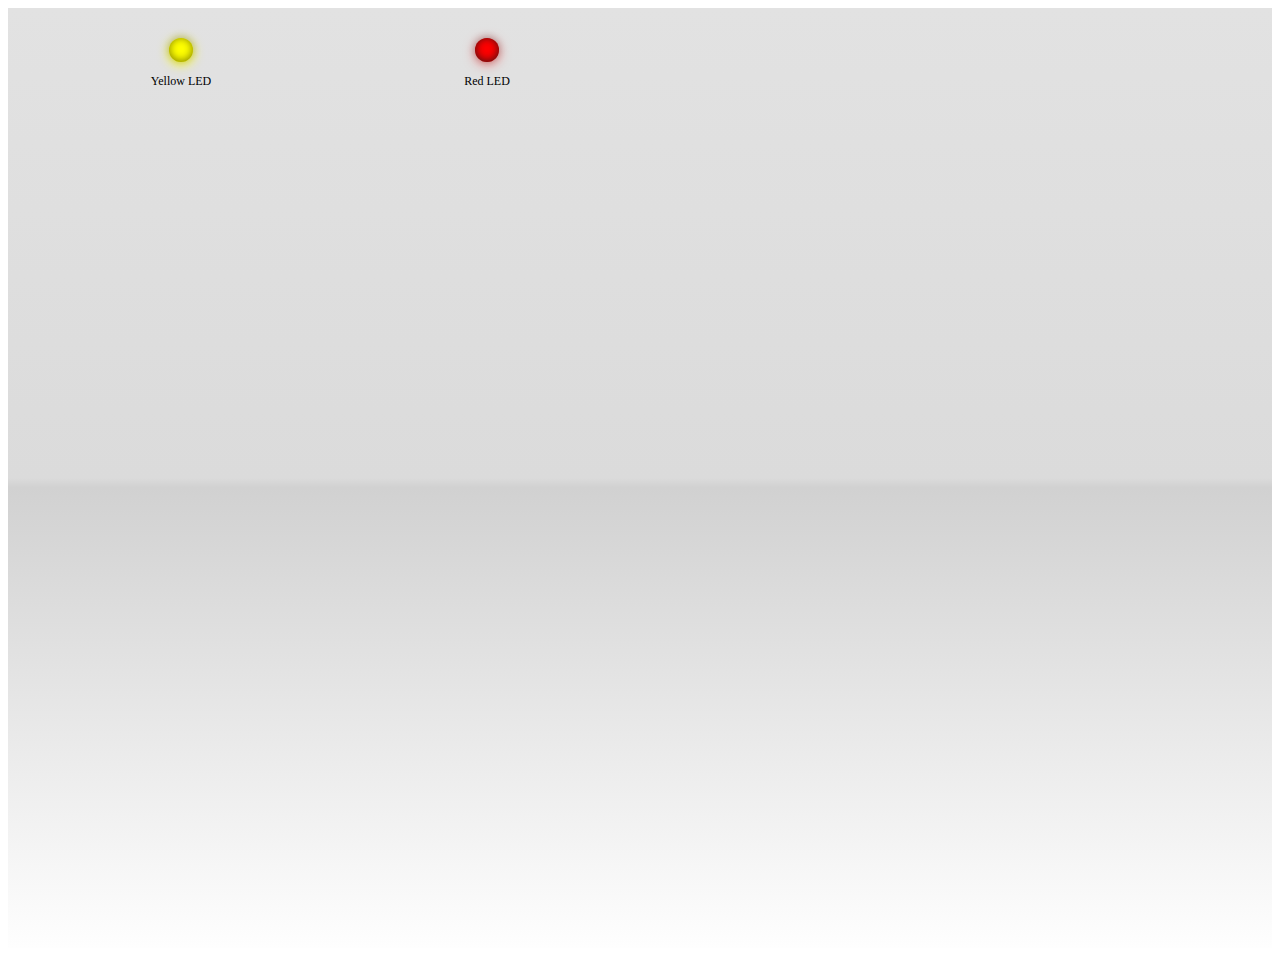
==== lights.html @ 6aaa7ebf "Add basic lights." ====
<!DOCTYPE html>
<html>
  <head>
    <meta charset="utf-8">
    <title>Lights</title>
    <link href="styles/lights.css" rel="stylesheet" type="text/css">

  </head>
  <body>
    <div class="container">
      <div class="led-box">
        <div class="led-yellow blink-yellow"></div>
        <p>Yellow LED</p>
      </div>
      <div class="led-box">
        <div class="led-red"></div>
        <p>Red LED</p>
      </div>
    </div>
  <script src="https://ajax.googleapis.com/ajax/libs/jquery/1.12.4/jquery.min.js"></script>
  <script type="text/javascript" src="js/lights.js"></script>
  <script type="text/javascript" charset="utf-8">

      // $('.slot').jSlots({
      //     spinner : '#playFancy',
      //     winnerNumber : 7
      // });

  </script>

  </body>
</html>
---- styles/lights.css ----
.container {
  background-size: cover;
  background: rgb(226,226,226); /* Old browsers */
  background: -moz-linear-gradient(top,  rgba(226,226,226,1) 0%, rgba(219,219,219,1) 50%, rgba(209,209,209,1) 51%, rgba(254,254,254,1) 100%); /* FF3.6+ */
  background: -webkit-gradient(linear, left top, left bottom, color-stop(0%,rgba(226,226,226,1)), color-stop(50%,rgba(219,219,219,1)), color-stop(51%,rgba(209,209,209,1)), color-stop(100%,rgba(254,254,254,1))); /* Chrome,Safari4+ */
  background: -webkit-linear-gradient(top,  rgba(226,226,226,1) 0%,rgba(219,219,219,1) 50%,rgba(209,209,209,1) 51%,rgba(254,254,254,1) 100%); /* Chrome10+,Safari5.1+ */
  background: -o-linear-gradient(top,  rgba(226,226,226,1) 0%,rgba(219,219,219,1) 50%,rgba(209,209,209,1) 51%,rgba(254,254,254,1) 100%); /* Opera 11.10+ */
  background: -ms-linear-gradient(top,  rgba(226,226,226,1) 0%,rgba(219,219,219,1) 50%,rgba(209,209,209,1) 51%,rgba(254,254,254,1) 100%); /* IE10+ */
  background: linear-gradient(to bottom,  rgba(226,226,226,1) 0%,rgba(219,219,219,1) 50%,rgba(209,209,209,1) 51%,rgba(254,254,254,1) 100%); /* W3C */
  filter: progid:DXImageTransform.Microsoft.gradient( startColorstr='#e2e2e2', endColorstr='#fefefe',GradientType=0 ); /* IE6-9 */
  padding: 20px;
}

.led-box {
  height: 30px;
  width: 25%;
  margin: 10px 0;
  float: left;
}

.led-box p {
  font-size: 12px;
  text-align: center;
  margin: 1em;
}

.led-red {
  margin: 0 auto;
  width: 24px;
  height: 24px;
  background-color: #F00;
  border-radius: 50%;
  box-shadow: rgba(0, 0, 0, 0.2) 0 -1px 7px 1px, inset #441313 0 -1px 9px, rgba(255, 0, 0, 0.5) 0 2px 12px;
  -webkit-animation: blinkRed 0.5s infinite;
  -moz-animation: blinkRed 0.5s infinite;
  -ms-animation: blinkRed 0.5s infinite;
  -o-animation: blinkRed 0.5s infinite;
  animation: blinkRed 0.5s infinite;
}

@-webkit-keyframes blinkRed {
    from { background-color: #F00; }
    50% { background-color: #A00; box-shadow: rgba(0, 0, 0, 0.2) 0 -1px 7px 1px, inset #441313 0 -1px 9px, rgba(255, 0, 0, 0.5) 0 2px 0;}
    to { background-color: #F00; }
}
@-moz-keyframes blinkRed {
    from { background-color: #F00; }
    50% { background-color: #A00; box-shadow: rgba(0, 0, 0, 0.2) 0 -1px 7px 1px, inset #441313 0 -1px 9px, rgba(255, 0, 0, 0.5) 0 2px 0;}
    to { background-color: #F00; }
}
@-ms-keyframes blinkRed {
    from { background-color: #F00; }
    50% { background-color: #A00; box-shadow: rgba(0, 0, 0, 0.2) 0 -1px 7px 1px, inset #441313 0 -1px 9px, rgba(255, 0, 0, 0.5) 0 2px 0;}
    to { background-color: #F00; }
}
@-o-keyframes blinkRed {
    from { background-color: #F00; }
    50% { background-color: #A00; box-shadow: rgba(0, 0, 0, 0.2) 0 -1px 7px 1px, inset #441313 0 -1px 9px, rgba(255, 0, 0, 0.5) 0 2px 0;}
    to { background-color: #F00; }
}
@keyframes blinkRed {
    from { background-color: #F00; }
    50% { background-color: #A00; box-shadow: rgba(0, 0, 0, 0.2) 0 -1px 7px 1px, inset #441313 0 -1px 9px, rgba(255, 0, 0, 0.5) 0 2px 0;}
    to { background-color: #F00; }
}

.led-yellow {
  margin: 0 auto;
  width: 24px;
  height: 24px;
  background-color: #FF0;
  border-radius: 50%;
}

.blink-yellow {
  box-shadow: rgba(0, 0, 0, 0.2) 0 -1px 7px 1px, inset #808002 0 -1px 9px, #FF0 0 2px 12px;
  -webkit-animation: blinkYellow 1s infinite;
  -moz-animation: blinkYellow 1s infinite;
  -ms-animation: blinkYellow 1s infinite;
  -o-animation: blinkYellow 1s infinite;
  animation: blinkYellow 500ms infinite;
}

@-webkit-keyframes blinkYellow {
    from { background-color: #FF0; }
    50% { background-color: #AA0; box-shadow: rgba(179, 170, -130, 3.2) 0 -1px 17px 5px, inset #6d6d57 0 -3px 8px}
    to { background-color: #FF0; }
}
@-moz-keyframes blinkYellow {
    from { background-color: #FF0; }
    50% { background-color: #AA0; box-shadow: rgba(0, 0, 0, 0.2) 0 -1px 7px 1px, inset #808002 0 -1px 9px, #FF0 0 2px 0; }
    to { background-color: #FF0; }
}
@-ms-keyframes blinkYellow {
    from { background-color: #FF0; }
    50% { background-color: #AA0; box-shadow: rgba(0, 0, 0, 0.2) 0 -1px 7px 1px, inset #808002 0 -1px 9px, #FF0 0 2px 0; }
    to { background-color: #FF0; }
}
@-o-keyframes blinkYellow {
    from { background-color: #FF0; }
    50% { background-color: #AA0; box-shadow: rgba(0, 0, 0, 0.2) 0 -1px 7px 1px, inset #808002 0 -1px 9px, #FF0 0 2px 0; }
    to { background-color: #FF0; }
}
@keyframes blinkYellow {
    from { background-color: #FF0; }
    50% { background-color: #AA0; box-shadow: rgba(179, 170, -130, 3.2) 0 -1px 17px 5px, inset #6d6d57 0 -3px 8px}
    to { background-color: #FF0; }
}

@keyframes blinkYellow {
    0%,100% { background-color: #9a9a20; box-shadow: #828255 0px -1px 1px 1px, inset #6d6d57 2px -6px 15px;}
    50% { background-color: #ffff00; box-shadow: #ffff00 0px 0px 22px 4px, #afaf74 0px 0px 6px 1px, inset #b3b32e 1px -2px 9px 0px;}
}
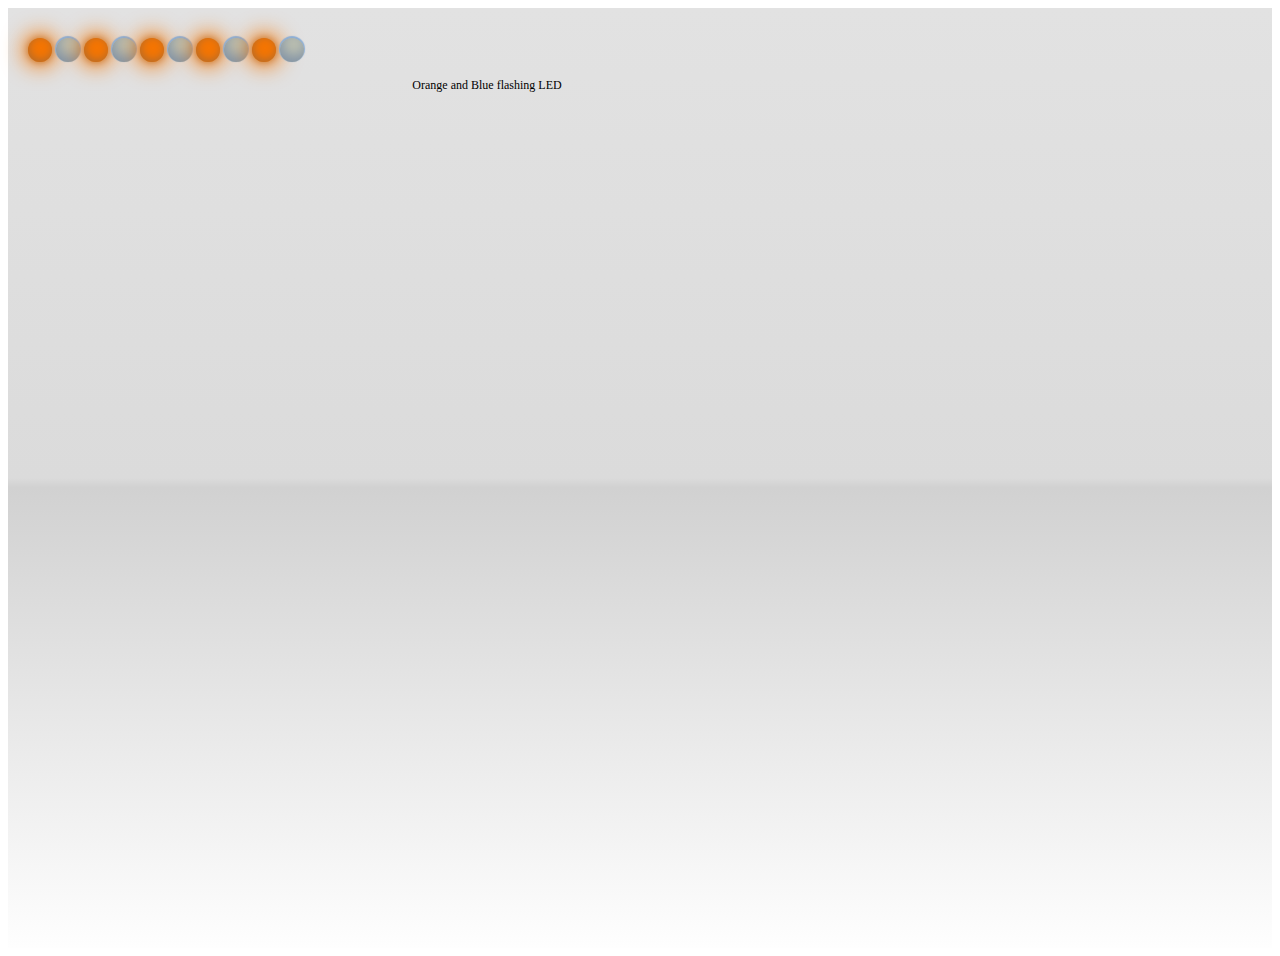
==== commit e50740c1: "Update colors to orange and blue. Make the lights blink back and forth differently." ====
--- a/lights.html
+++ b/lights.html
@@ -9,12 +9,17 @@
   <body>
     <div class="container">
       <div class="led-box">
-        <div class="led-yellow blink-yellow"></div>
-        <p>Yellow LED</p>
-      </div>
-      <div class="led-box">
-        <div class="led-red"></div>
-        <p>Red LED</p>
+        <div class="led-orange blink-orange"></div>
+        <div class="led-blue blink-blue"></div>
+        <div class="led-orange blink-orange"></div>
+        <div class="led-blue blink-blue"></div>
+        <div class="led-orange blink-orange"></div>
+        <div class="led-blue blink-blue"></div>
+        <div class="led-orange blink-orange"></div>
+        <div class="led-blue blink-blue"></div>
+        <div class="led-orange blink-orange"></div>
+        <div class="led-blue blink-blue"></div>
+        <p>Orange and Blue flashing LED</p>
       </div>
     </div>
   <script src="https://ajax.googleapis.com/ajax/libs/jquery/1.12.4/jquery.min.js"></script>
--- a/styles/lights.css
+++ b/styles/lights.css
@@ -13,7 +13,7 @@
 
 .led-box {
   height: 30px;
-  width: 25%;
+  width: 75%;
   margin: 10px 0;
   float: left;
 }
@@ -23,91 +23,91 @@
   text-align: center;
   margin: 1em;
 }
+/*
+#4092f1 - blue
+#f47503 - orange*/
 
-.led-red {
+.led-blue {
   margin: 0 auto;
   width: 24px;
   height: 24px;
-  background-color: #F00;
+  background-color: #cacab3;
   border-radius: 50%;
-  box-shadow: rgba(0, 0, 0, 0.2) 0 -1px 7px 1px, inset #441313 0 -1px 9px, rgba(255, 0, 0, 0.5) 0 2px 12px;
-  -webkit-animation: blinkRed 0.5s infinite;
-  -moz-animation: blinkRed 0.5s infinite;
-  -ms-animation: blinkRed 0.5s infinite;
-  -o-animation: blinkRed 0.5s infinite;
-  animation: blinkRed 0.5s infinite;
+  display: inline-block;
 }
 
-@-webkit-keyframes blinkRed {
-    from { background-color: #F00; }
-    50% { background-color: #A00; box-shadow: rgba(0, 0, 0, 0.2) 0 -1px 7px 1px, inset #441313 0 -1px 9px, rgba(255, 0, 0, 0.5) 0 2px 0;}
-    to { background-color: #F00; }
-}
-@-moz-keyframes blinkRed {
-    from { background-color: #F00; }
-    50% { background-color: #A00; box-shadow: rgba(0, 0, 0, 0.2) 0 -1px 7px 1px, inset #441313 0 -1px 9px, rgba(255, 0, 0, 0.5) 0 2px 0;}
-    to { background-color: #F00; }
-}
-@-ms-keyframes blinkRed {
-    from { background-color: #F00; }
-    50% { background-color: #A00; box-shadow: rgba(0, 0, 0, 0.2) 0 -1px 7px 1px, inset #441313 0 -1px 9px, rgba(255, 0, 0, 0.5) 0 2px 0;}
-    to { background-color: #F00; }
-}
-@-o-keyframes blinkRed {
-    from { background-color: #F00; }
-    50% { background-color: #A00; box-shadow: rgba(0, 0, 0, 0.2) 0 -1px 7px 1px, inset #441313 0 -1px 9px, rgba(255, 0, 0, 0.5) 0 2px 0;}
-    to { background-color: #F00; }
-}
-@keyframes blinkRed {
-    from { background-color: #F00; }
-    50% { background-color: #A00; box-shadow: rgba(0, 0, 0, 0.2) 0 -1px 7px 1px, inset #441313 0 -1px 9px, rgba(255, 0, 0, 0.5) 0 2px 0;}
-    to { background-color: #F00; }
+.blink-blue {
+  box-shadow: #8daed4 0px -1px 1px 1px, inset #7e90a5 2px -6px 15px;
+  -webkit-animation: blinkBlue 1s infinite;
+  -moz-animation: blinkBlue 1s infinite;
+  -ms-animation: blinkBlue 1s infinite;
+  -o-animation: blinkBlue 1s infinite;
+  animation: blinkBlue 500ms infinite;
+  animation-delay: 250ms;
 }
 
-.led-yellow {
-  margin: 0 auto;
-  width: 24px;
-  height: 24px;
-  background-color: #FF0;
-  border-radius: 50%;
+@-webkit-keyframes blinkBlue {
+    0%, 100% { background-color: #cacab3; box-shadow: #8daed4 0px -1px 1px 1px, inset #7e90a5 2px -6px 15px; }
+    50% { background-color: #4092f1; box-shadow: #4092f1 0px 0px 22px 4px, #6f8daf 0px 0px 6px 1px, inset #2c6ab1 1px -2px 9px 0px; }
+}
+@-moz-keyframes blinkBlue {
+    0%, 100% { background-color: #cacab3; box-shadow: #8daed4 0px -1px 1px 1px, inset #7e90a5 2px -6px 15px; }
+    50% { background-color: #4092f1; box-shadow: #4092f1 0px 0px 22px 4px, #6f8daf 0px 0px 6px 1px, inset #2c6ab1 1px -2px 9px 0px; }
+}
+@-ms-keyframes blinkBlue {
+    0%, 100% { background-color: #cacab3; box-shadow: #8daed4 0px -1px 1px 1px, inset #7e90a5 2px -6px 15px; }
+    50% { background-color: #4092f1; box-shadow: #4092f1 0px 0px 22px 4px, #6f8daf 0px 0px 6px 1px, inset #2c6ab1 1px -2px 9px 0px; }
+}
+@-o-keyframes blinkBlue {
+    0%, 100% { background-color: #cacab3; box-shadow: #8daed4 0px -1px 1px 1px, inset #7e90a5 2px -6px 15px; }
+    50% { background-color: #4092f1; box-shadow: #4092f1 0px 0px 22px 4px, #6f8daf 0px 0px 6px 1px, inset #2c6ab1 1px -2px 9px 0px; }
+}
+@keyframes blinkBlue {
+    0%, 100% { background-color: #cacab3; box-shadow: #8daed4 0px -1px 1px 1px, inset #7e90a5 2px -6px 15px; }
+    50% { background-color: #4092f1; box-shadow: #4092f1 0px 0px 22px 4px, #6f8daf 0px 0px 6px 1px, inset #2c6ab1 1px -2px 9px 0px; }
 }
 
-.blink-yellow {
-  box-shadow: rgba(0, 0, 0, 0.2) 0 -1px 7px 1px, inset #808002 0 -1px 9px, #FF0 0 2px 12px;
-  -webkit-animation: blinkYellow 1s infinite;
-  -moz-animation: blinkYellow 1s infinite;
-  -ms-animation: blinkYellow 1s infinite;
-  -o-animation: blinkYellow 1s infinite;
-  animation: blinkYellow 500ms infinite;
+
+.led-orange {
+    margin: 0 auto;
+    width: 24px;
+    height: 24px;
+    background-color: #f47503;
+    border-radius: 50%;
+    display: inline-block;
 }
 
-@-webkit-keyframes blinkYellow {
-    from { background-color: #FF0; }
-    50% { background-color: #AA0; box-shadow: rgba(179, 170, -130, 3.2) 0 -1px 17px 5px, inset #6d6d57 0 -3px 8px}
-    to { background-color: #FF0; }
-}
-@-moz-keyframes blinkYellow {
-    from { background-color: #FF0; }
-    50% { background-color: #AA0; box-shadow: rgba(0, 0, 0, 0.2) 0 -1px 7px 1px, inset #808002 0 -1px 9px, #FF0 0 2px 0; }
-    to { background-color: #FF0; }
-}
-@-ms-keyframes blinkYellow {
-    from { background-color: #FF0; }
-    50% { background-color: #AA0; box-shadow: rgba(0, 0, 0, 0.2) 0 -1px 7px 1px, inset #808002 0 -1px 9px, #FF0 0 2px 0; }
-    to { background-color: #FF0; }
-}
-@-o-keyframes blinkYellow {
-    from { background-color: #FF0; }
-    50% { background-color: #AA0; box-shadow: rgba(0, 0, 0, 0.2) 0 -1px 7px 1px, inset #808002 0 -1px 9px, #FF0 0 2px 0; }
-    to { background-color: #FF0; }
-}
-@keyframes blinkYellow {
-    from { background-color: #FF0; }
-    50% { background-color: #AA0; box-shadow: rgba(179, 170, -130, 3.2) 0 -1px 17px 5px, inset #6d6d57 0 -3px 8px}
-    to { background-color: #FF0; }
+.blink-orange {
+    box-shadow: #f47503 0px 0px 22px 4px, #b19174 0px 0px 6px 1px, inset #b36c2c 1px -2px 9px 0px;
+    -webkit-animation: blinkOrange 1s infinite;
+    -moz-animation: blinkOrange 1s infinite;
+    -ms-animation: blinkOrange 1s infinite;
+    -o-animation: blinkOrange 1s infinite;
+    animation: blinkOrange 500ms infinite;
 }
 
-@keyframes blinkYellow {
-    0%,100% { background-color: #9a9a20; box-shadow: #828255 0px -1px 1px 1px, inset #6d6d57 2px -6px 15px;}
-    50% { background-color: #ffff00; box-shadow: #ffff00 0px 0px 22px 4px, #afaf74 0px 0px 6px 1px, inset #b3b32e 1px -2px 9px 0px;}
+@-webkit-keyframes blinkOrange {
+  0%, 100% { background-color: #c7bcb2; box-shadow: #c39870 0px -1px 1px 1px, inset #a08c7a 2px -6px 15px;}
+  50% { background-color: #f47503; box-shadow: #f47503 0px 0px 22px 4px, #b19174 0px 0px 6px 1px, inset #b36c2c 1px -2px 9px 0px; }
+}
+@-moz-keyframes blinkOrange {
+  0%, 100% { background-color: #c7bcb2; box-shadow: #c39870 0px -1px 1px 1px, inset #a08c7a 2px -6px 15px;}
+  50% { background-color: #f47503; box-shadow: #f47503 0px 0px 22px 4px, #b19174 0px 0px 6px 1px, inset #b36c2c 1px -2px 9px 0px; }
+}
+@-ms-keyframes blinkOrange {
+  0%, 100% { background-color: #c7bcb2; box-shadow: #c39870 0px -1px 1px 1px, inset #a08c7a 2px -6px 15px;}
+  50% { background-color: #f47503; box-shadow: #f47503 0px 0px 22px 4px, #b19174 0px 0px 6px 1px, inset #b36c2c 1px -2px 9px 0px; }
+}
+@-o-keyframes blinkOrange {
+  0%, 100% { background-color: #c7bcb2; box-shadow: #c39870 0px -1px 1px 1px, inset #a08c7a 2px -6px 15px;}
+  50% { background-color: #f47503; box-shadow: #f47503 0px 0px 22px 4px, #b19174 0px 0px 6px 1px, inset #b36c2c 1px -2px 9px 0px; }
+}
+@keyframes blinkOrange {
+  0%, 100% { background-color: #c7bcb2; box-shadow: #c39870 0px -1px 1px 1px, inset #a08c7a 2px -6px 15px;}
+  50% { background-color: #f47503; box-shadow: #f47503 0px 0px 22px 4px, #b19174 0px 0px 6px 1px, inset #b36c2c 1px -2px 9px 0px; }
+}
+
+@keyframes blinkOrange {
+  0%, 100% { background-color: #c7bcb2; box-shadow: #c39870 0px -1px 1px 1px, inset #a08c7a 2px -6px 15px;}
+  50% { background-color: #f47503; box-shadow: #f47503 0px 0px 22px 4px, #b19174 0px 0px 6px 1px, inset #b36c2c 1px -2px 9px 0px; }
 }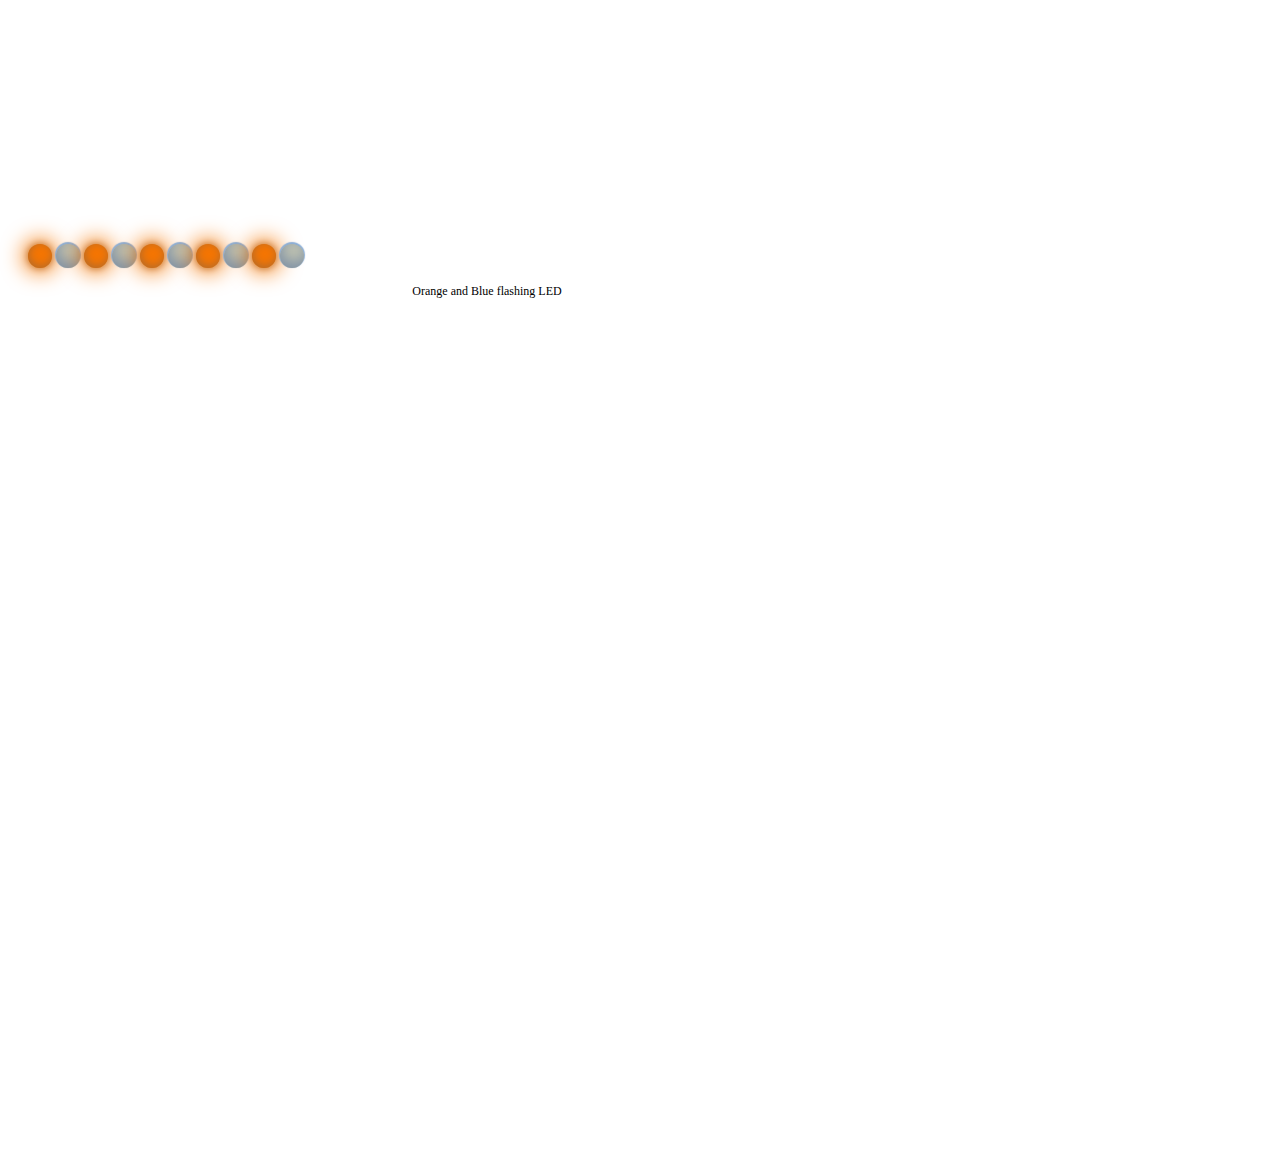
==== commit 385b27c3: "Add neon coloring for WINNER display." ====
--- a/lights.html
+++ b/lights.html
@@ -4,9 +4,11 @@
     <meta charset="utf-8">
     <title>Lights</title>
     <link href="styles/lights.css" rel="stylesheet" type="text/css">
+    <link href='https://fonts.googleapis.com/css?family=Monoton' rel='stylesheet' type='text/css'>
 
   </head>
   <body>
+    <div class="winner">WINNER!</div>
     <div class="container">
       <div class="led-box">
         <div class="led-orange blink-orange"></div>
--- a/styles/lights.css
+++ b/styles/lights.css
@@ -1,13 +1,5 @@
 .container {
   background-size: cover;
-  background: rgb(226,226,226); /* Old browsers */
-  background: -moz-linear-gradient(top,  rgba(226,226,226,1) 0%, rgba(219,219,219,1) 50%, rgba(209,209,209,1) 51%, rgba(254,254,254,1) 100%); /* FF3.6+ */
-  background: -webkit-gradient(linear, left top, left bottom, color-stop(0%,rgba(226,226,226,1)), color-stop(50%,rgba(219,219,219,1)), color-stop(51%,rgba(209,209,209,1)), color-stop(100%,rgba(254,254,254,1))); /* Chrome,Safari4+ */
-  background: -webkit-linear-gradient(top,  rgba(226,226,226,1) 0%,rgba(219,219,219,1) 50%,rgba(209,209,209,1) 51%,rgba(254,254,254,1) 100%); /* Chrome10+,Safari5.1+ */
-  background: -o-linear-gradient(top,  rgba(226,226,226,1) 0%,rgba(219,219,219,1) 50%,rgba(209,209,209,1) 51%,rgba(254,254,254,1) 100%); /* Opera 11.10+ */
-  background: -ms-linear-gradient(top,  rgba(226,226,226,1) 0%,rgba(219,219,219,1) 50%,rgba(209,209,209,1) 51%,rgba(254,254,254,1) 100%); /* IE10+ */
-  background: linear-gradient(to bottom,  rgba(226,226,226,1) 0%,rgba(219,219,219,1) 50%,rgba(209,209,209,1) 51%,rgba(254,254,254,1) 100%); /* W3C */
-  filter: progid:DXImageTransform.Microsoft.gradient( startColorstr='#e2e2e2', endColorstr='#fefefe',GradientType=0 ); /* IE6-9 */
   padding: 20px;
 }
 
@@ -110,4 +102,58 @@
 @keyframes blinkOrange {
   0%, 100% { background-color: #c7bcb2; box-shadow: #c39870 0px -1px 1px 1px, inset #a08c7a 2px -6px 15px;}
   50% { background-color: #f47503; box-shadow: #f47503 0px 0px 22px 4px, #b19174 0px 0px 6px 1px, inset #b36c2c 1px -2px 9px 0px; }
-}+}
+
+
+/* Neon Word Coloring */
+
+/*neeeeoooon*/
+
+.winner {
+  text-align: center;
+  font-size: 7em;
+  color: #fff;
+  margin: 20px 0 20px 0;
+  text-decoration: none;
+  -webkit-transition: all 0.5s;
+  -moz-transition: all 0.5s;
+  transition: all 0.5s;
+  font-family: Monoton;
+  -webkit-animation: neon 1.5s ease-in-out infinite alternate;
+  -moz-animation: neon 1.5s ease-in-out infinite alternate;
+  animation: neon 1.5s ease-in-out infinite alternate;
+}
+
+
+/*glow for webkit*/
+
+@-webkit-keyframes neon {
+  from {
+    text-shadow: 0 0 10px #fff, 0 0 20px #fff, 0 0 30px #fff, 0 0 40px #FF1177, 0 0 70px #FF1177, 0 0 80px #FF1177, 0 0 100px #FF1177, 0 0 150px #FF1177;
+  }
+  to {
+    text-shadow: 0 0 5px #fff, 0 0 10px #fff, 0 0 15px #fff, 0 0 20px #FF1177, 0 0 35px #FF1177, 0 0 40px #FF1177, 0 0 50px #FF1177, 0 0 75px #FF1177;
+  }
+}
+
+/*glow for mozilla*/
+
+@-moz-keyframes neon {
+  from {
+    text-shadow: 0 0 10px #fff, 0 0 20px #fff, 0 0 30px #fff, 0 0 40px #FF1177, 0 0 70px #FF1177, 0 0 80px #FF1177, 0 0 100px #FF1177, 0 0 150px #FF1177;
+  }
+  to {
+    text-shadow: 0 0 5px #fff, 0 0 10px #fff, 0 0 15px #fff, 0 0 20px #FF1177, 0 0 35px #FF1177, 0 0 40px #FF1177, 0 0 50px #FF1177, 0 0 75px #FF1177;
+  }
+}
+
+/*glow*/
+
+@keyframes neon {
+  from {
+    text-shadow: 0 0 10px #fff, 0 0 20px #fff, 0 0 30px #fff, 0 0 40px #FF1177, 0 0 70px #FF1177, 0 0 80px #FF1177, 0 0 100px #FF1177, 0 0 150px #FF1177;
+  }
+  to {
+    text-shadow: 0 0 5px #fff, 0 0 10px #fff, 0 0 15px #fff, 0 0 20px #FF1177, 0 0 35px #FF1177, 0 0 40px #FF1177, 0 0 50px #FF1177, 0 0 75px #FF1177;
+  }
+}
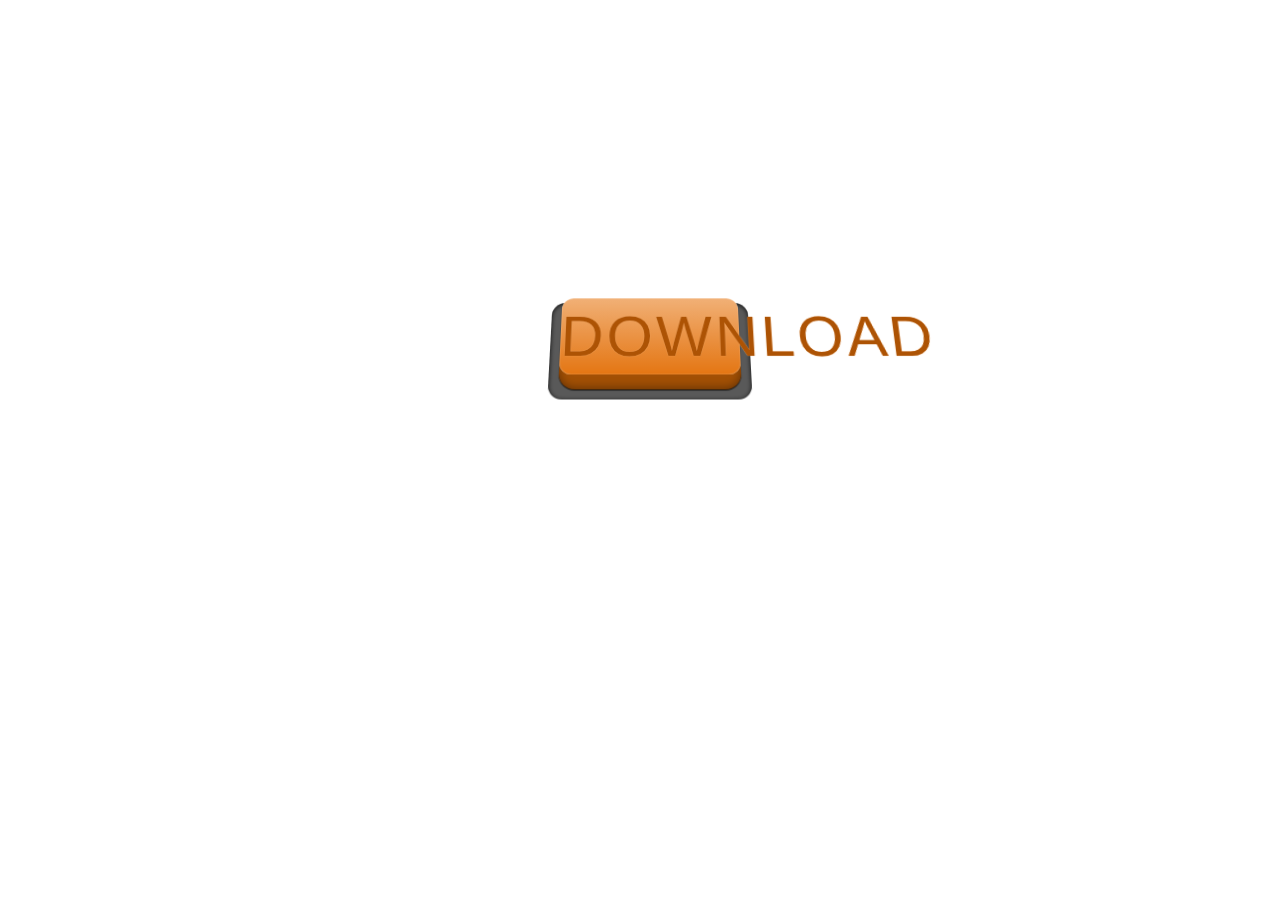
==== commit b63ff944: "Add spin button with different styling. Make spin button orange. Update lights default off colors." ====
--- a/lights.html
+++ b/lights.html
@@ -3,27 +3,16 @@
   <head>
     <meta charset="utf-8">
     <title>Lights</title>
-    <link href="styles/lights.css" rel="stylesheet" type="text/css">
+    <link href="styles/button.css" rel="stylesheet" type="text/css">
     <link href='https://fonts.googleapis.com/css?family=Monoton' rel='stylesheet' type='text/css'>
 
   </head>
   <body>
-    <div class="winner">WINNER!</div>
-    <div class="container">
-      <div class="led-box">
-        <div class="led-orange blink-orange"></div>
-        <div class="led-blue blink-blue"></div>
-        <div class="led-orange blink-orange"></div>
-        <div class="led-blue blink-blue"></div>
-        <div class="led-orange blink-orange"></div>
-        <div class="led-blue blink-blue"></div>
-        <div class="led-orange blink-orange"></div>
-        <div class="led-blue blink-blue"></div>
-        <div class="led-orange blink-orange"></div>
-        <div class="led-blue blink-blue"></div>
-        <p>Orange and Blue flashing LED</p>
-      </div>
-    </div>
+   <div class="button"><div class="outer"><div class="height"><div class="inner">DOWNLOAD</div></div></div></div>
+
+
+
+
   <script src="https://ajax.googleapis.com/ajax/libs/jquery/1.12.4/jquery.min.js"></script>
   <script type="text/javascript" src="js/lights.js"></script>
   <script type="text/javascript" charset="utf-8">
--- a/styles/button.css
+++ b/styles/button.css
@@ -0,0 +1,102 @@
+
+.button {
+  height: 80px;
+  width: 180px;
+  cursor: pointer;
+  position: absolute;
+  margin-left: auto;
+  margin-right: auto;
+  left: 0;
+  right: 0;
+  top: 300px;
+}
+.button .outer {
+  position: relative;
+  width: 100%;
+  height: 100%;
+  padding: 10px;
+  background: rgba(0,0,0,0.65);
+  border-radius: 14px;
+  -webkit-border-radius: 14px;
+  -moz-border-radius: 14px;
+  box-shadow: inset rgba(0,0,0,0.85) 0px 1px 5px;
+  -webkit-box-shadow: inset rgba(0,0,0,0.85) 0px 1px 5px;
+  -moz-box-shadow: inset rgba(0,0,0,0.85) 0px 1px 5px;
+  -webkit-transform: perspective(500px) rotateX(15deg);
+  -moz-transform: perspective(500px) rotateX(15deg);
+}
+.button .outer .height {
+  position: relative;
+  height: 100%;
+  margin-top: -15px;
+  padding-bottom: 15px;
+  background: #a25005;
+  border-radius: 16px;
+  -webkit-border-radius: 16px;
+  -moz-border-radius: 16px;
+  box-shadow: rgba(0,0,0,0.85) 0px 1px 1px, inset rgba(0,0,0,0.35) 0px -2px 8px;
+  -webkit-box-shadow: rgba(0,0,0,0.85) 0px 1px 1px, inset rgba(0,0,0,0.35) 0px -2px 8px;
+  -moz-box-shadow: rgba(0,0,0,0.85) 0px 1px 1px, inset rgba(0,0,0,0.35) 0px -2px 8px;
+  -webkit-transition: all 0.1s ease-in-out;
+  -moz-transition: all 0.1s ease-in-out;
+}
+.button:hover .outer .height {
+  margin-top: -10px;
+  padding-bottom: 10px;
+  background: #a25005;
+  box-shadow: rgba(0,0,0,0.25) 0px 1px 1px, inset rgba(0,0,0,0.35) 0px -2px 6px;
+  -webkit-box-shadow: rgba(0,0,0,0.25) 0px 1px 1px, inset rgba(0,0,0,0.35) 0px -2px 6px;
+  -moz-box-shadow: rgba( 0,0,0,0.25) 0px 1px 1px, inset rgba(0,0,0,0.35) 0px -2px 6px;
+}
+.button:active .outer .height {
+  margin-top: 0px;
+  padding-bottom: 0px;
+}
+.button .outer .height .inner {
+  line-height: 81px;
+  font-family: Bangers, Helvetica;
+  color: #ad5304;
+  font-size: 60px;
+  letter-spacing: .05em;
+  position: relative;
+  height: 100%;
+  text-align: center;
+  text-shadow: #f1b076 0px 0px 1px;
+  background: #e47613;
+  background: -moz-linear-gradient(top, #f1b076 0%, #e47613 100%); /* FF3.6+ */
+  background: -webkit-gradient(linear, left top, left bottom, color-stop(0%,#f1b076), color-stop(100%,#e47613)); /* Chrome,Safari4+ */
+  background: -webkit-linear-gradient(top, #f1b076 0%,#e47613 100%); /* Chrome10+,Safari5.1+ */
+  background: linear-gradient(top, #f1b076 0%,#e47613 100%); /* W3C */
+  border-radius: 12px;
+  -webkit-border-radius: 12px;
+  -moz-border-radius: 12px;
+  box-shadow: inset rgba(255,255,255,0.85) 0px 0px 1px;
+  -webkit-box-shadow: inset rgba(255,255,255,0.85) 0px 0px 1px;
+  -moz-box-shadow: inset rgba(255,255,255,0.85) 0px 0px 1px;
+  -webkit-transition: all 0.1s ease-in-out;
+  -moz-transition: all 0.1s ease-in-out;
+}
+.button:hover .outer .height .inner{
+  text-shadow: #f1b076 0px 0px 1px;
+  background: #e47613; /* Old browsers */
+  background: -moz-linear-gradient(top, #f1b076 0%, #e47613 100%); /* FF3.6+ */
+  background: -webkit-gradient(linear, left top, left bottom, color-stop(0%,#e47613), color-stop(100%,#e47613)); /* Chrome,Safari4+ */
+  background: -webkit-linear-gradient(top, #f1b076 0%,#e47613 100%); /* Chrome10+,Safari5.1+ */
+  background: linear-gradient(top, #f1b076 0%,#e47613 100%); /* W3C */
+}
+.button:active .outer .height .inner{
+  text-shadow: #f1b076 0px 1px 0px;
+  border-radius: 16px;
+  -webkit-border-radius: 16px;
+  -moz-border-radius: 16px;
+  box-shadow: inset rgba(0,0,0,0.9) 0px 0px 8px;
+  -webkit-box-shadow: inset rgba(0,0,0,0.9) 0px 0px 8px;
+  -moz-box-shadow: inset rgba(0,0,0,0.9) 0px 0px 8px;
+  background: #f1b076; /* Old browsers */
+  background: -moz-linear-gradient(top, #f1b076 0%, #e47613 100%); /* FF3.6+ */
+  background: -webkit-gradient(linear, left top, left bottom, color-stop(0%,#f1b076), color-stop(100%,#e47613)); /* Chrome,Safari4+ */
+  background: -webkit-linear-gradient(top, #f1b076 0%,#e47613 100%); /* Chrome10+,Safari5.1+ */
+  background: linear-gradient(top, #f1b076 0%,#e47613 100%); /* W3C */
+}
+
+
